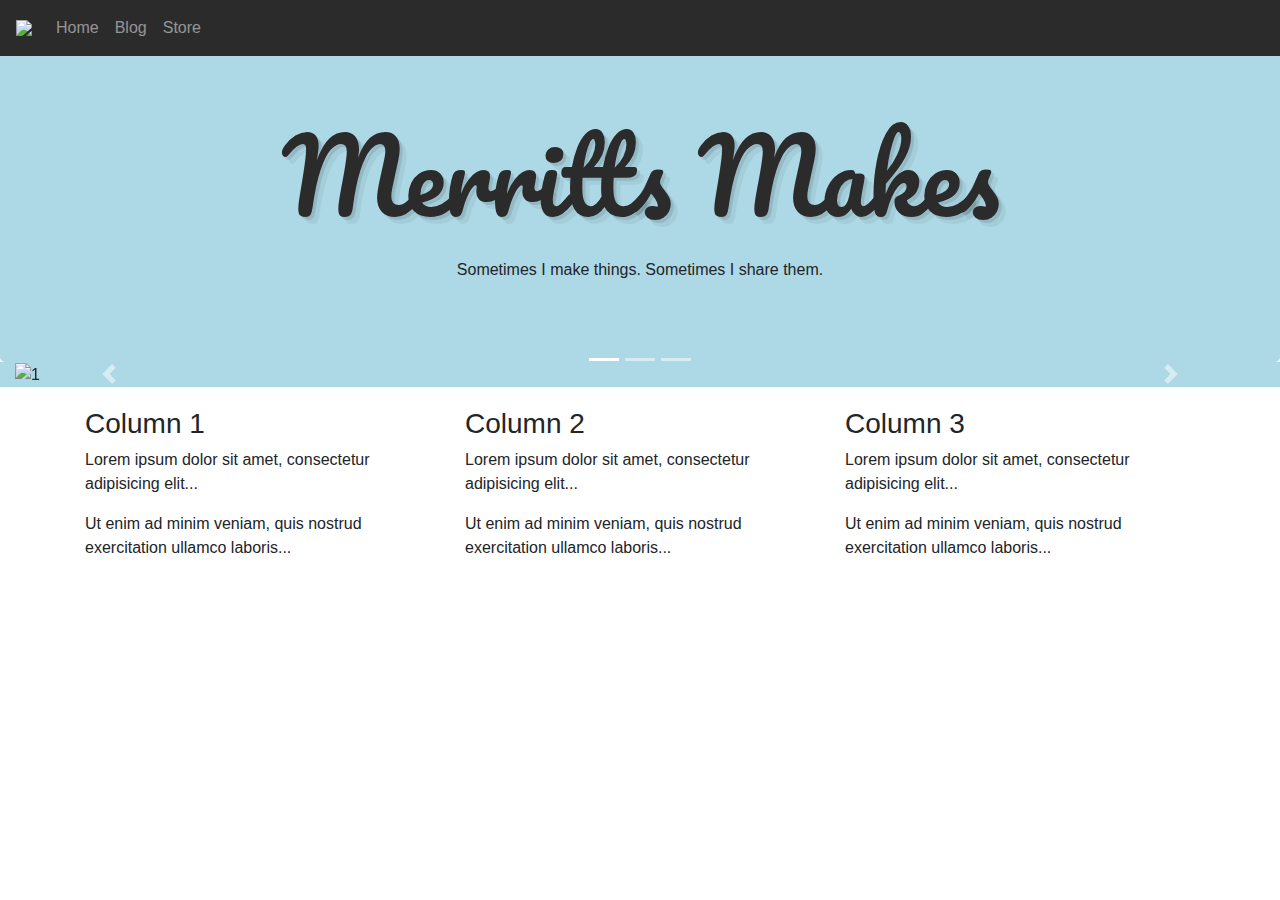
==== index.html @ 7b2d37bd "Wrapped carousel in container and style update." ====
<!DOCTYPE html>
<html lang="en">
<head>
  <title>Bootstrap Example</title>
  <meta charset="utf-8">
  <meta name="viewport" content="width=device-width, initial-scale=1">
  <link href='http://fonts.googleapis.com/css?family=Pacifico' rel='stylesheet' type='text/css'>
  <link rel="stylesheet" href="https://maxcdn.bootstrapcdn.com/bootstrap/4.0.0/css/bootstrap.min.css">
  <link rel="stylesheet" href="css/style.css">
  <script src="https://ajax.googleapis.com/ajax/libs/jquery/3.3.1/jquery.min.js"></script>
  <script src="https://cdnjs.cloudflare.com/ajax/libs/popper.js/1.12.9/umd/popper.min.js"></script>
  <script src="https://maxcdn.bootstrapcdn.com/bootstrap/4.0.0/js/bootstrap.min.js"></script>
</head>
<body>

<nav class="navbar fixed-top navbar-expand-sm bg-dark navbar-dark custom-navbar-bg">
    <!-- Brand/logo -->
    <img class="navbar-brand custom-brand" src="Images/fake_logo.png"></a>
    
    <!-- Links -->
    <ul class="navbar-nav">
      <li class="nav-item">
        <a class="nav-link" href="#">Home</a>
      </li>
      <li class="nav-item">
        <a class="nav-link" href="#">Blog</a>
      </li>
      <li class="nav-item">
        <a class="nav-link" href="#">Store</a>
      </li>
    </ul>
  </nav>

<div class="jumbotron text-center my-blue-jumbotron">
  <h2>Merritts Makes</h1>
  <p>Sometimes I make things. Sometimes I share them.</p> 
</div>

<div class = "container-fluid custom-carousel"> 
  <div id="demo" class="carousel slide" data-ride="carousel">
    <!-- Indicators -->
    <ul class="carousel-indicators">
      <li data-target="#demo" data-slide-to="0" class="active"></li>
      <li data-target="#demo" data-slide-to="1"></li>
      <li data-target="#demo" data-slide-to="2"></li>
    </ul>
    
    <!-- The slideshow -->
    <div class="carousel-inner">
      <div class="carousel-item active">
        <img src="Images/first.jpg" alt=" 1">
      </div>
      <div class="carousel-item">
        <img src="Images/second.jpg" alt="2">
      </div>
      <div class="carousel-item">
        <img src="Images/third.jpg" alt="3">
      </div>
    </div>
    
    <!-- Left and right controls -->
    <a class="carousel-control-prev" href="#demo" data-slide="prev">
      <span class="carousel-control-prev-icon"></span>
    </a>
    <a class="carousel-control-next" href="#demo" data-slide="next">
      <span class="carousel-control-next-icon"></span>
    </a>
  </div>
</div>
  
<div class="container custom-info-section">
  <div class="row">
    <div class="col-sm-4">
      <h3>Column 1</h3>
      <p>Lorem ipsum dolor sit amet, consectetur adipisicing elit...</p>
      <p>Ut enim ad minim veniam, quis nostrud exercitation ullamco laboris...</p>
    </div>
    <div class="col-sm-4">
      <h3>Column 2</h3>
      <p>Lorem ipsum dolor sit amet, consectetur adipisicing elit...</p>
      <p>Ut enim ad minim veniam, quis nostrud exercitation ullamco laboris...</p>
    </div>
    <div class="col-sm-4">
      <h3>Column 3</h3>        
      <p>Lorem ipsum dolor sit amet, consectetur adipisicing elit...</p>
      <p>Ut enim ad minim veniam, quis nostrud exercitation ullamco laboris...</p>
    </div>
  </div>
</div>

</body>
</html>
---- css/style.css ----
.my-blue-jumbotron {
    background-color: lightblue;
    margin-bottom: 0;
    padding-top: 100px;
}

.carousel-inner img {
    width: 100%;
    height: 525px;
}

.custom-navbar-bg {
    background-color: #2b2b2b !important;
}

h2 {
  font: 400 100px/1.5 'Pacifico', Helvetica, sans-serif;
  color: #2b2b2b;
  text-shadow: 3px 3px 0px rgba(0,0,0,0.1), 7px 7px 0px rgba(0,0,0,0.05);
}

.custom-brand {
    max-width: 50px;
    max-height: 50px;
}

.custom-info-section {
    margin-top: 20px;
    background-color:white;
}

.custom-carousel {
    background-color: lightblue !important;
}
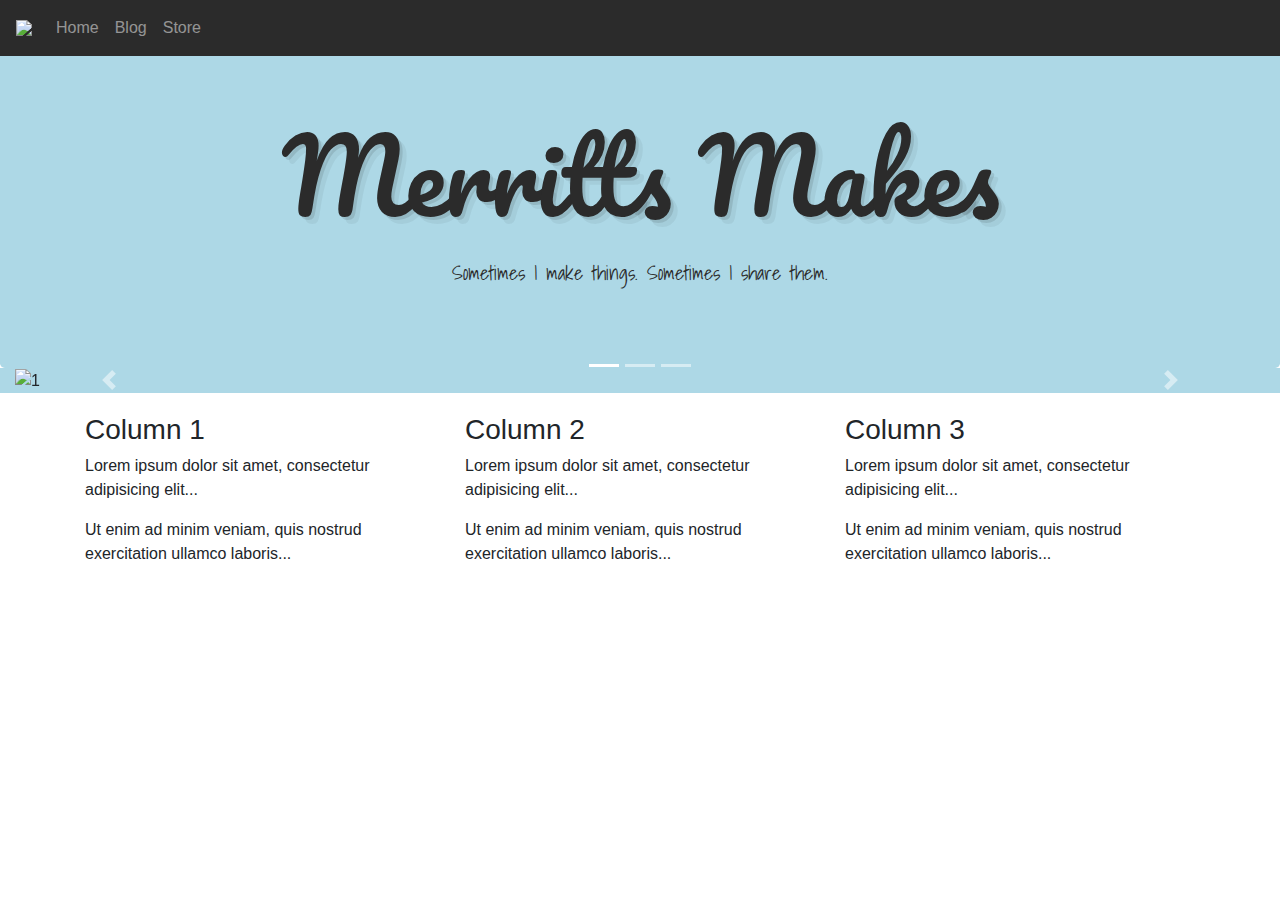
==== commit bd6b0208: "Updated sub header style." ====
--- a/index.html
+++ b/index.html
@@ -5,6 +5,7 @@
   <meta charset="utf-8">
   <meta name="viewport" content="width=device-width, initial-scale=1">
   <link href='http://fonts.googleapis.com/css?family=Pacifico' rel='stylesheet' type='text/css'>
+  <link href="https://fonts.googleapis.com/css?family=Shadows+Into+Light" rel="stylesheet">
   <link rel="stylesheet" href="https://maxcdn.bootstrapcdn.com/bootstrap/4.0.0/css/bootstrap.min.css">
   <link rel="stylesheet" href="css/style.css">
   <script src="https://ajax.googleapis.com/ajax/libs/jquery/3.3.1/jquery.min.js"></script>
@@ -33,7 +34,7 @@
 
 <div class="jumbotron text-center my-blue-jumbotron">
   <h2>Merritts Makes</h1>
-  <p>Sometimes I make things. Sometimes I share them.</p> 
+  <p class="custom-sub-header">Sometimes I make things. Sometimes I share them.</p> 
 </div>
 
 <div class = "container-fluid custom-carousel"> 
--- a/css/style.css
+++ b/css/style.css
@@ -19,6 +19,12 @@
   text-shadow: 3px 3px 0px rgba(0,0,0,0.1), 7px 7px 0px rgba(0,0,0,0.05);
 }
 
+.custom-sub-header {
+    font-family: 'Shadows Into Light', cursive;
+    color: #2b2b2b;
+    font-size: 20px;
+}
+
 .custom-brand {
     max-width: 50px;
     max-height: 50px;
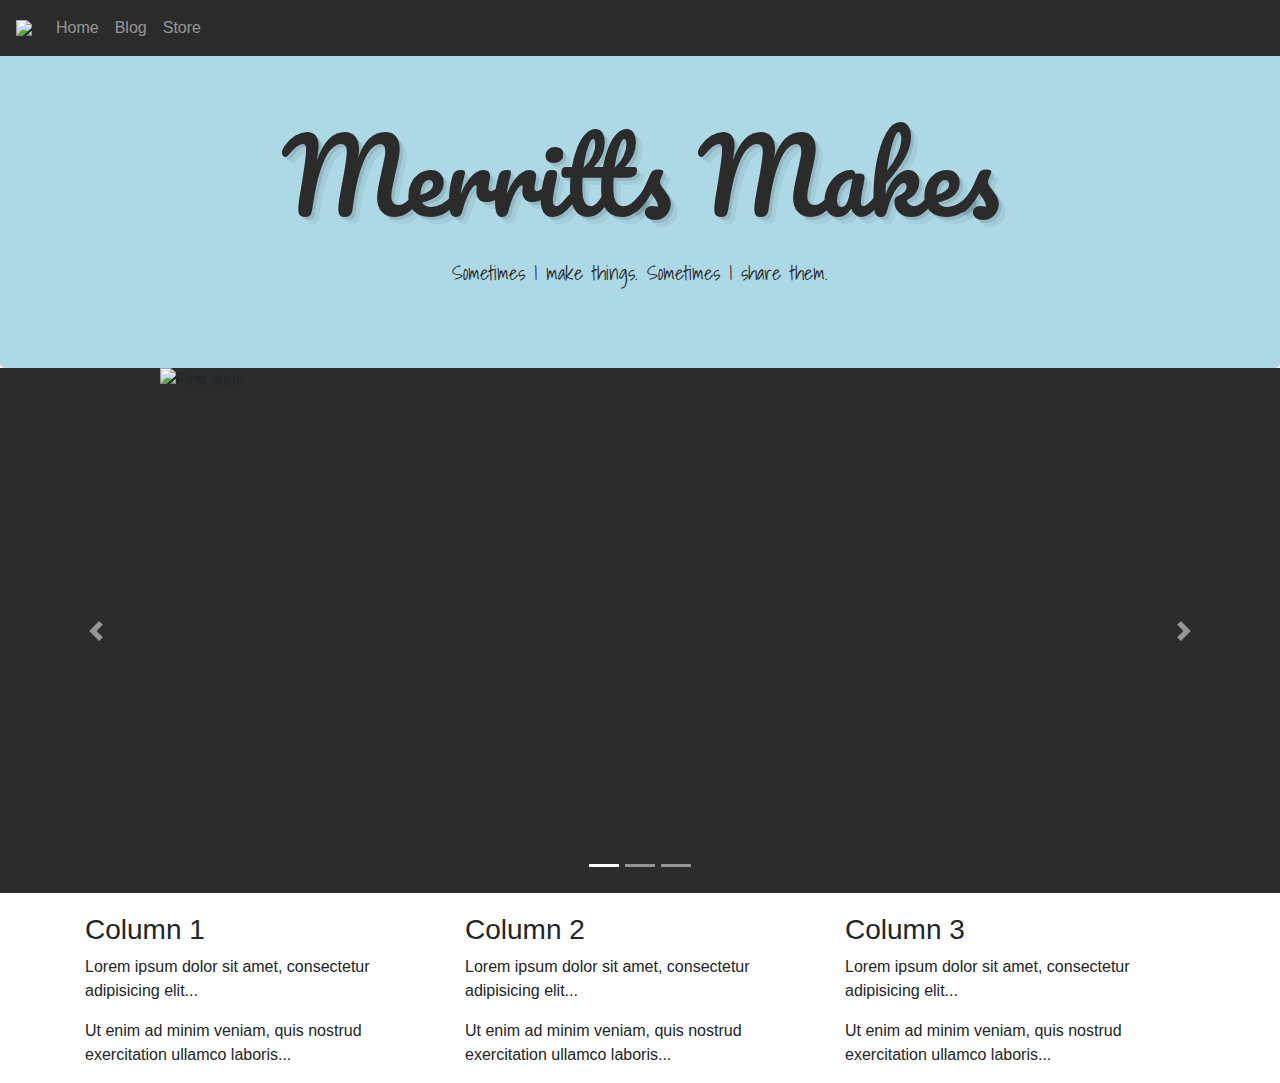
==== commit c144cd27: "Fixed carousel alignment issue." ====
--- a/index.html
+++ b/index.html
@@ -37,37 +37,32 @@
   <p class="custom-sub-header">Sometimes I make things. Sometimes I share them.</p> 
 </div>
 
-<div class = "container-fluid custom-carousel"> 
-  <div id="demo" class="carousel slide" data-ride="carousel">
-    <!-- Indicators -->
-    <ul class="carousel-indicators">
-      <li data-target="#demo" data-slide-to="0" class="active"></li>
-      <li data-target="#demo" data-slide-to="1"></li>
-      <li data-target="#demo" data-slide-to="2"></li>
-    </ul>
-    
-    <!-- The slideshow -->
+<div id="carouselExampleIndicators" class="carousel slide custom-carousel" data-ride="carousel">
+    <ol class="carousel-indicators">
+      <li data-target="#carouselExampleIndicators" data-slide-to="0" class="active"></li>
+      <li data-target="#carouselExampleIndicators" data-slide-to="1"></li>
+      <li data-target="#carouselExampleIndicators" data-slide-to="2"></li>
+    </ol>
     <div class="carousel-inner">
       <div class="carousel-item active">
-        <img src="Images/first.jpg" alt=" 1">
+        <img class="d-block w-100" src="Images/first.jpg" alt="First slide">
       </div>
       <div class="carousel-item">
-        <img src="Images/second.jpg" alt="2">
+        <img class="d-block w-100" src="Images/second.jpg" alt="Second slide">
       </div>
       <div class="carousel-item">
-        <img src="Images/third.jpg" alt="3">
+        <img class="d-block w-100" src="Images/third.jpg" alt="Third slide">
       </div>
     </div>
-    
-    <!-- Left and right controls -->
-    <a class="carousel-control-prev" href="#demo" data-slide="prev">
-      <span class="carousel-control-prev-icon"></span>
+    <a class="carousel-control-prev" href="#carouselExampleIndicators" role="button" data-slide="prev">
+      <span class="carousel-control-prev-icon" aria-hidden="true"></span>
+      <span class="sr-only">Previous</span>
     </a>
-    <a class="carousel-control-next" href="#demo" data-slide="next">
-      <span class="carousel-control-next-icon"></span>
+    <a class="carousel-control-next" href="#carouselExampleIndicators" role="button" data-slide="next">
+      <span class="carousel-control-next-icon" aria-hidden="true"></span>
+      <span class="sr-only">Next</span>
     </a>
   </div>
-</div>
   
 <div class="container custom-info-section">
   <div class="row">
--- a/css/style.css
+++ b/css/style.css
@@ -5,7 +5,8 @@
 }
 
 .carousel-inner img {
-    width: 100%;
+    width: 75% !important;
+    margin: auto !important;
     height: 525px;
 }
 
@@ -36,5 +37,5 @@
 }
 
 .custom-carousel {
-    background-color: lightblue !important;
+    background-color: #2b2b2b !important;
 }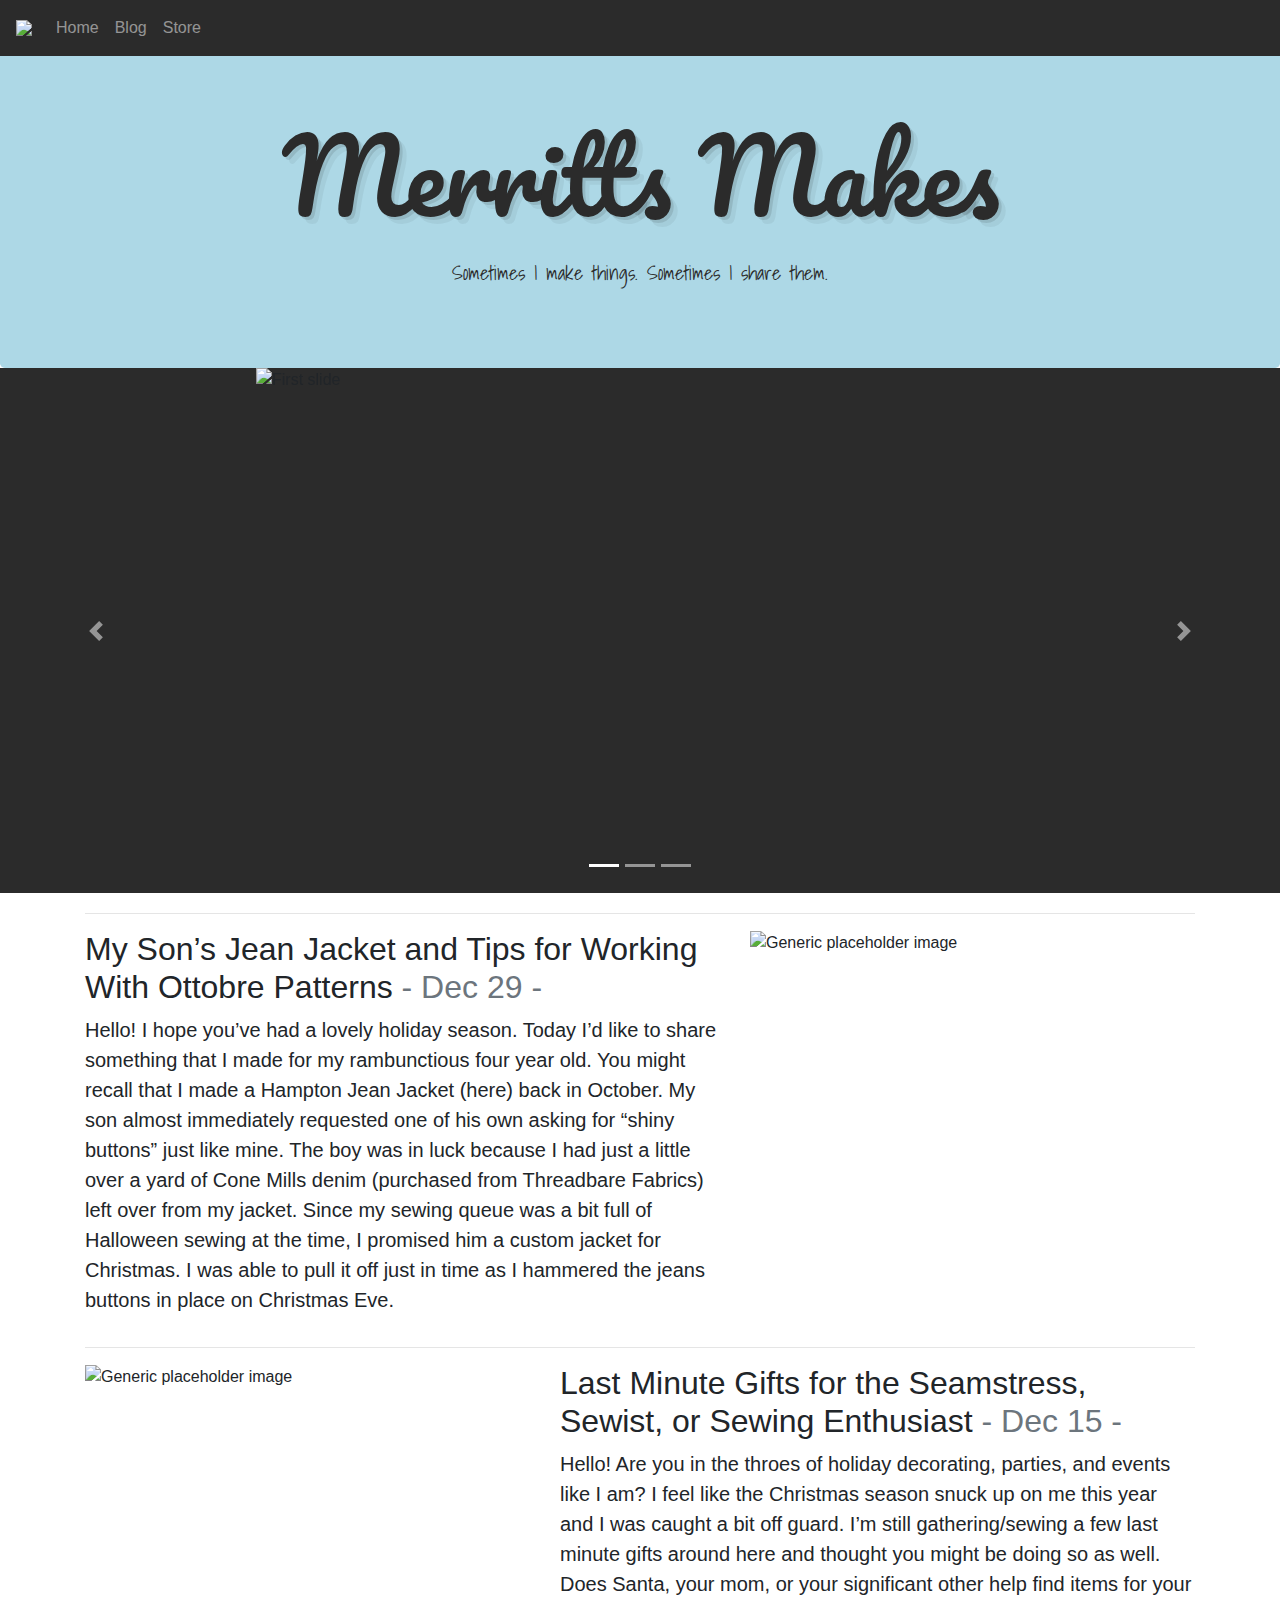
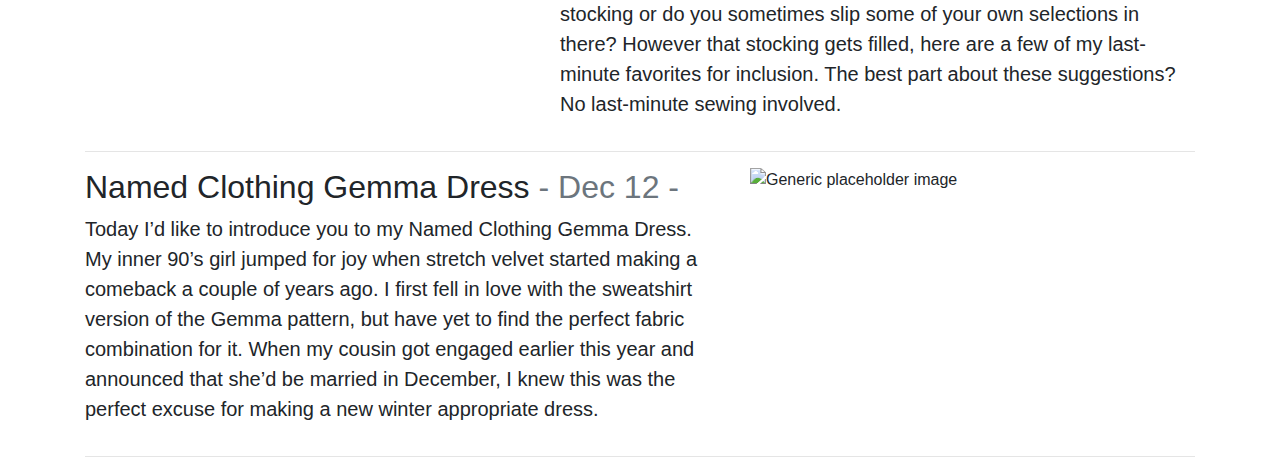
==== commit 4e01a142: "Added custom header css class, working links to instagram and facebook, and blog post previews." ====
--- a/index.html
+++ b/index.html
@@ -7,6 +7,7 @@
   <link href='http://fonts.googleapis.com/css?family=Pacifico' rel='stylesheet' type='text/css'>
   <link href="https://fonts.googleapis.com/css?family=Shadows+Into+Light" rel="stylesheet">
   <link rel="stylesheet" href="https://maxcdn.bootstrapcdn.com/bootstrap/4.0.0/css/bootstrap.min.css">
+  <script defer src="https://use.fontawesome.com/releases/v5.0.6/js/all.js"></script>
   <link rel="stylesheet" href="css/style.css">
   <script src="https://ajax.googleapis.com/ajax/libs/jquery/3.3.1/jquery.min.js"></script>
   <script src="https://cdnjs.cloudflare.com/ajax/libs/popper.js/1.12.9/umd/popper.min.js"></script>
@@ -30,10 +31,24 @@
         <a class="nav-link" href="#">Store</a>
       </li>
     </ul>
+
+    <ul class="navbar-nav ml-auto">
+      <li class="nav-item">
+        <a class="nav-link" href="https://www.instagram.com/nf_merritts/?hl=en">
+            <i class="fab fa-instagram fa-2x"></i>
+        </a>
+      </li>
+      <li class="nav-item">
+        <a class="nav-link" href="https://www.facebook.com/merrittsmakes/">
+          <i class="fab fa-facebook-f fa-2x"></i>
+        </a>
+      </li>
+    </ul>
+
   </nav>
 
 <div class="jumbotron text-center my-blue-jumbotron">
-  <h2>Merritts Makes</h1>
+  <h2 class="custom-header">Merritts Makes</h1>
   <p class="custom-sub-header">Sometimes I make things. Sometimes I share them.</p> 
 </div>
 
@@ -65,23 +80,49 @@
   </div>
   
 <div class="container custom-info-section">
-  <div class="row">
-    <div class="col-sm-4">
-      <h3>Column 1</h3>
-      <p>Lorem ipsum dolor sit amet, consectetur adipisicing elit...</p>
-      <p>Ut enim ad minim veniam, quis nostrud exercitation ullamco laboris...</p>
+  <!-- START THE FEATURETTES -->
+
+  <hr class="featurette-divider">
+
+  <div class="row featurette">
+    <div class="col-md-7">
+      <h2 class="featurette-heading">My Son’s Jean Jacket and Tips for Working With Ottobre Patterns <span class="text-muted"> - Dec 29 - </span></h2>
+      <p class="lead">Hello! I hope you’ve had a lovely holiday season. Today I’d like to share something that I made for my rambunctious four year old. You might recall that I made a Hampton Jean Jacket (here) back in October. My son almost immediately requested one of his own asking for “shiny buttons” just like mine. The boy was in luck because I had just a little over a yard of  Cone Mills denim (purchased from Threadbare Fabrics) left over from my jacket. Since my sewing queue was a bit full of Halloween sewing at the time, I promised him  a custom jacket for Christmas. I was able to pull it off just in time as I hammered the jeans buttons in place on Christmas Eve.</p>
     </div>
-    <div class="col-sm-4">
-      <h3>Column 2</h3>
-      <p>Lorem ipsum dolor sit amet, consectetur adipisicing elit...</p>
-      <p>Ut enim ad minim veniam, quis nostrud exercitation ullamco laboris...</p>
-    </div>
-    <div class="col-sm-4">
-      <h3>Column 3</h3>        
-      <p>Lorem ipsum dolor sit amet, consectetur adipisicing elit...</p>
-      <p>Ut enim ad minim veniam, quis nostrud exercitation ullamco laboris...</p>
+    <div class="col-md-5">
+      <img class="featurette-image img-fluid mx-auto" src="https://nicolemerritts.files.wordpress.com/2017/12/img_2491.jpg?w=440" alt="Generic placeholder image">
     </div>
   </div>
+
+  <hr class="featurette-divider">
+
+  <div class="row featurette">
+    <div class="col-md-7 order-md-2">
+      <h2 class="featurette-heading">Last Minute Gifts for the Seamstress, Sewist, or Sewing Enthusiast <span class="text-muted"> - Dec 15 - </span></h2>
+      <p class="lead">Hello! Are you in the throes of holiday decorating, parties, and events like I am? I feel like the Christmas season snuck up on me this year and I was caught a bit off guard. I’m still gathering/sewing a few last minute gifts around here and thought you might be doing so as well. Does Santa, your mom, or your significant other help find items for your stocking or do you sometimes slip some of your own selections in there? However that stocking gets filled, here are a few of my last-minute favorites for inclusion. The best part about these suggestions? No last-minute sewing involved.</p>
+    </div>
+    <div class="col-md-5 order-md-1">
+      <img class="featurette-image img-fluid mx-auto" src="https://nicolemerritts.files.wordpress.com/2017/12/img_2436.jpg?w=440" alt="Generic placeholder image">
+    </div>
+  </div>
+
+  <hr class="featurette-divider">
+
+  <div class="row featurette">
+    <div class="col-md-7">
+      <h2 class="featurette-heading">Named Clothing Gemma Dress <span class="text-muted"> - Dec 12 - </span></h2>
+      <p class="lead">Today I’d like to introduce you to my Named Clothing Gemma Dress. My inner 90’s girl jumped for joy when stretch velvet started making a comeback a couple of years ago. I first fell in love with the sweatshirt version of the Gemma pattern, but have yet to find the perfect fabric combination for it. When my cousin got engaged earlier this year and announced that she’d be married in December, I knew this was the perfect excuse for making a new winter appropriate dress.
+
+      </p>
+    </div>
+    <div class="col-md-5">
+      <img class="featurette-image img-fluid mx-auto" src="https://nicolemerritts.files.wordpress.com/2017/12/img_2328.jpg?w=440" alt="Generic placeholder image">
+    </div>
+  </div>
+
+  <hr class="featurette-divider">
+
+  <!-- /END THE FEATURETTES -->
 </div>
 
 </body>
--- a/css/style.css
+++ b/css/style.css
@@ -5,7 +5,7 @@
 }
 
 .carousel-inner img {
-    width: 75% !important;
+    width: 60% !important;
     margin: auto !important;
     height: 525px;
 }
@@ -14,7 +14,7 @@
     background-color: #2b2b2b !important;
 }
 
-h2 {
+.custom-header {
   font: 400 100px/1.5 'Pacifico', Helvetica, sans-serif;
   color: #2b2b2b;
   text-shadow: 3px 3px 0px rgba(0,0,0,0.1), 7px 7px 0px rgba(0,0,0,0.05);
